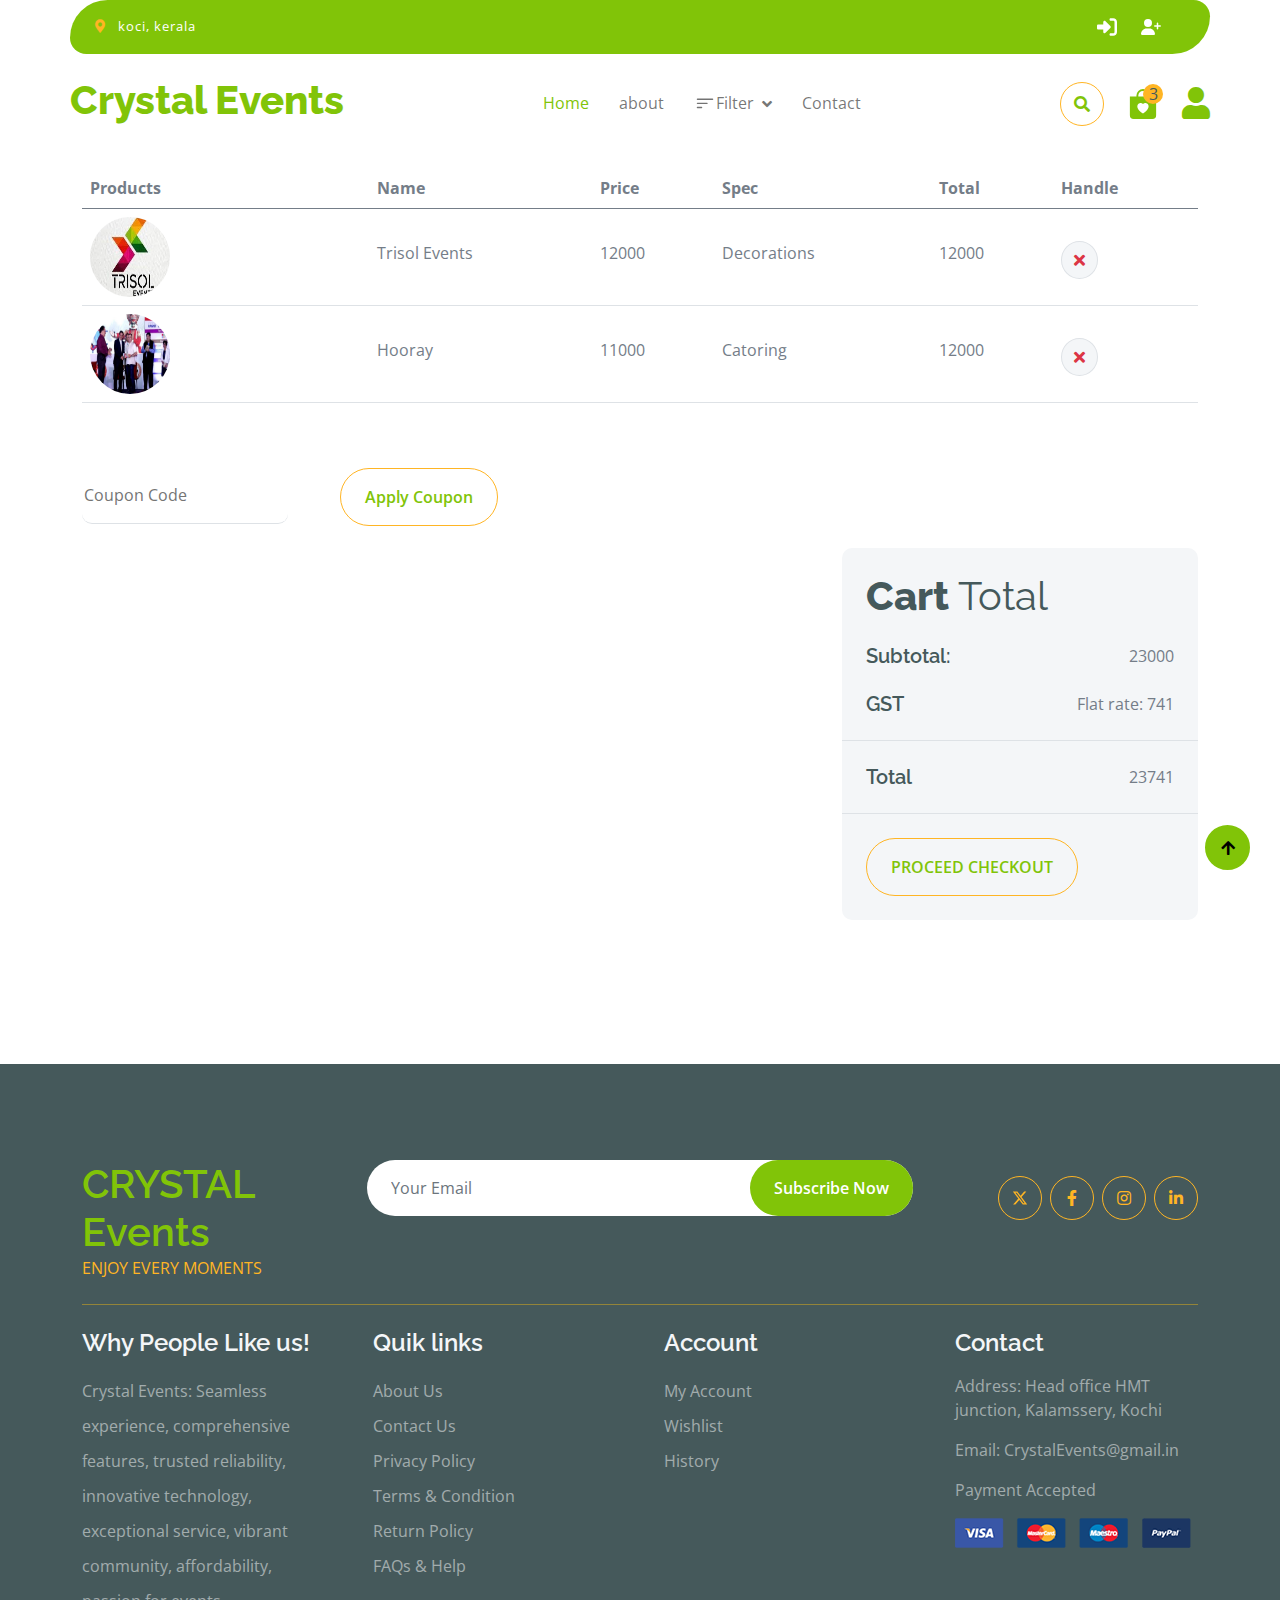
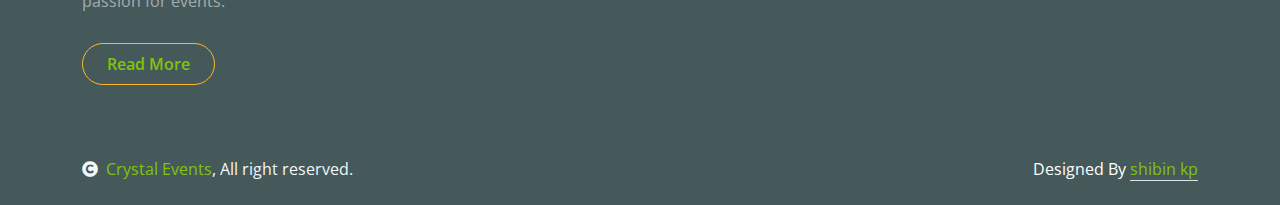
==== cart.html @ 53ee50c5 "project added" ====
<!DOCTYPE html>
<html lang="en">

    <head>
        <meta charset="utf-8">
        <title>Crystal Events</title>
        <link rel="icon" href="img/Crystal events title logo.jpeg" type="image/gif" sizes="16x16"> 
        <meta content="width=device-width, initial-scale=1.0" name="viewport">
        <meta content="" name="keywords">
        <meta content="" name="description">

        <!-- Google Web Fonts -->
        <link rel="preconnect" href="https://fonts.googleapis.com">
        <link rel="preconnect" href="https://fonts.gstatic.com" crossorigin>
        <link href="https://fonts.googleapis.com/css2?family=Open+Sans:wght@400;600&family=Raleway:wght@600;800&display=swap" rel="stylesheet"> 

        <!-- Icon Font Stylesheet -->
        <link rel="stylesheet" href="https://use.fontawesome.com/releases/v5.15.4/css/all.css"/>
        <link href="https://cdn.jsdelivr.net/npm/bootstrap-icons@1.4.1/font/bootstrap-icons.css" rel="stylesheet">

        <!-- Libraries Stylesheet -->
        <link href="lib/lightbox/css/lightbox.min.css" rel="stylesheet">
        <link href="lib/owlcarousel/assets/owl.carousel.min.css" rel="stylesheet">


        <!-- Customized Bootstrap Stylesheet -->
        <link href="css/bootstrap.min.css" rel="stylesheet">

        <!-- Template Stylesheet -->
        <link href="css/style.css" rel="stylesheet">
    </head>

    <body>

        <!-- Spinner Start -->
        <div id="spinner" class="show w-100 vh-100 bg-white position-fixed translate-middle top-50 start-50  d-flex align-items-center justify-content-center">
            <div class="spinner-grow text-primary" role="status"></div>
        </div>
        
        <!-- Spinner End -->


        <!-- Navbar start -->
        <div class="container-fluid fixed-top">
            <div class="container topbar bg-primary d-none d-lg-block">
                <div class="d-flex justify-content-between">
                    <div class="top-info ps-2">
                        <small class="me-3"><i class="fas fa-map-marker-alt me-2 text-secondary"></i> <a href="#" class="text-white">koci, kerala</a></small>
                        
                    </div>
                    <div class="top-link pe-2">
                        <a href="login.html" class="position-relative me-4 my-auto">

                        <svg xmlns="http://www.w3.org/2000/svg" width="20" height="20" fill="#fff" class="bi bi-bag-heart-fill" viewBox="0 0 512 512"><!--!Font Awesome Free 6.5.1 by @fontawesome - https://fontawesome.com License - https://fontawesome.com/license/free Copyright 2024 Fonticons, Inc.-->
                            <path d="M217.9 105.9L340.7 228.7c7.2 7.2 11.3 17.1 11.3 27.3s-4.1 20.1-11.3 27.3L217.9 406.1c-6.4 6.4-15 9.9-24 9.9c-18.7 0-33.9-15.2-33.9-33.9l0-62.1L32 320c-17.7 0-32-14.3-32-32l0-64c0-17.7 14.3-32 32-32l128 0 0-62.1c0-18.7 15.2-33.9 33.9-33.9c9 0 17.6 3.6 24 9.9zM352 416l64 0c17.7 0 32-14.3 32-32l0-256c0-17.7-14.3-32-32-32l-64 0c-17.7 0-32-14.3-32-32s14.3-32 32-32l64 0c53 0 96 43 96 96l0 256c0 53-43 96-96 96l-64 0c-17.7 0-32-14.3-32-32s14.3-32 32-32z"/></svg>
                        </a>
                        <a href="signup.html" class="position-relative me-4 my-auto">
                        <svg xmlns="http://www.w3.org/2000/svg" width="20" height="20" fill="#fff" class="bi bi-bag-heart-fill" viewBox="0 0 640 512"><!--!Font Awesome Free 6.5.1 by @fontawesome - https://fontawesome.com License - https://fontawesome.com/license/free Copyright 2024 Fonticons, Inc.-->
                            <path d="M96 128a128 128 0 1 1 256 0A128 128 0 1 1 96 128zM0 482.3C0 383.8 79.8 304 178.3 304h91.4C368.2 304 448 383.8 448 482.3c0 16.4-13.3 29.7-29.7 29.7H29.7C13.3 512 0 498.7 0 482.3zM504 312V248H440c-13.3 0-24-10.7-24-24s10.7-24 24-24h64V136c0-13.3 10.7-24 24-24s24 10.7 24 24v64h64c13.3 0 24 10.7 24 24s-10.7 24-24 24H552v64c0 13.3-10.7 24-24 24s-24-10.7-24-24z"/></svg>
                        </a>
                        </div>
                </div>
            </div>
            <div class="container px-0">
                <nav class="navbar navbar-light bg-white navbar-expand-xl">
                    <a href="index.html" class="navbar-brand"><h1 class="text-primary display-6">Crystal Events</h1></a>
                    <button class="navbar-toggler py-2 px-3" type="button" data-bs-toggle="collapse" data-bs-target="#navbarCollapse">
                        <span class="fa fa-bars text-primary"></span>
                    </button>
                    <div class="collapse navbar-collapse bg-white" id="navbarCollapse">
                        <div class="navbar-nav mx-auto">
                            <a href="index.html" class="nav-item nav-link active">Home</a>
                            <a href="About.html" class="nav-item nav-link">about</a>
                            <div class="nav-item dropdown">
                                <a href="#" class="nav-link dropdown-toggle" data-bs-toggle="dropdown"><svg xmlns="http://www.w3.org/2000/svg" width="22" height="22" fill="currentColor" class="bi bi-filter-left" viewBox="0 0 16 16">
                                    <path d="M2 10.5a.5.5 0 0 1 .5-.5h3a.5.5 0 0 1 0 1h-3a.5.5 0 0 1-.5-.5m0-3a.5.5 0 0 1 .5-.5h7a.5.5 0 0 1 0 1h-7a.5.5 0 0 1-.5-.5m0-3a.5.5 0 0 1 .5-.5h11a.5.5 0 0 1 0 1h-11a.5.5 0 0 1-.5-.5"/>
                                  </svg>Filter</a>
                                <div class="dropdown-menu m-0 bg-secondary rounded-0">
                                    <a href="#top-rated" class="dropdown-item">Top Rated</a>
                                    <a href="#Slider-session" class="dropdown-item">Low price</a>
                                    <a href="#top-rated" class="dropdown-item">High price</a>
                                    <a href="#eventcompanies-session" class="dropdown-item">Verified</a>
                                </div>
                            </div>
                            <a href="contact.html" class="nav-item nav-link">Contact</a>
                        </div>
                        <div class="d-flex m-3 me-0">
                            <button class="btn-search btn border border-secondary btn-md-square rounded-circle bg-white me-4" data-bs-toggle="modal" data-bs-target="#searchModal"><i class="fas fa-search text-primary"></i></button>
                            
                            <a href="#" class="position-relative me-4 my-auto">

                                <svg xmlns="http://www.w3.org/2000/svg" width="30" height="30" fill="currentColor" class="bi bi-bag-heart-fill" viewBox="0 0 16 16">
                                    <path d="M11.5 4v-.5a3.5 3.5 0 1 0-7 0V4H1v10a2 2 0 0 0 2 2h10a2 2 0 0 0 2-2V4zM8 1a2.5 2.5 0 0 1 2.5 2.5V4h-5v-.5A2.5 2.5 0 0 1 8 1m0 6.993c1.664-1.711 5.825 1.283 0 5.132-5.825-3.85-1.664-6.843 0-5.132"/>
                                  </svg>
                                  
                                <span class="position-absolute bg-secondary rounded-circle d-flex align-items-center justify-content-center text-dark px-1" style="top: -5px; left: 15px; height: 20px; min-width: 20px;">3</span>
                            </a>
                            
                            <a href="contact.html" class="my-auto">
                                <i class="fas fa-user fa-2x"></i>
                            </a>
                        </div>
                    </div>
                </nav>
            </div>
        </div>
        <!-- Navbar End -->



        <!-- Modal Search Start -->
        <div class="modal fade" id="searchModal" tabindex="-1" aria-labelledby="exampleModalLabel" aria-hidden="true">
            <div class="modal-dialog modal-fullscreen">
                <div class="modal-content rounded-0">
                    <div class="modal-header">
                        <h5 class="modal-title" id="exampleModalLabel">Search by keyword</h5>
                        <button type="button" class="btn-close" data-bs-dismiss="modal" aria-label="Close"></button>
                    </div>
                    <div class="modal-body d-flex align-items-center">
                        <div class="input-group w-75 mx-auto d-flex">
                            <input type="search" class="form-control p-3" placeholder="keywords" aria-describedby="search-icon-1">
                            <span id="search-icon-1" class="input-group-text p-3"><i class="fa fa-search"></i></span>
                        </div>
                    </div>
                </div>
            </div>
        </div>
        <!-- Modal Search End --> 


        <!-- Cart Page Start -->
        <br><br><br><div class="container-fluid py-5">
            <div class="container py-5">
                <div class="table-responsive">
                    <table class="table">
                        <thead>
                          <tr>
                            <th scope="col">Products</th>
                            <th scope="col">Name</th>
                            <th scope="col">Price</th>
                            <th scope="col">Spec</th>
                            <th scope="col">Total</th>
                            <th scope="col">Handle</th>
                          </tr>
                        </thead>
                        <tbody>
                            <tr>
                                <th scope="row">
                                    <div class="d-flex align-items-center">
                                        <img src="event img/trisol events/logo.jpg" class="img-fluid me-5 rounded-circle" style="width: 80px; height: 80px;" alt="">
                                    </div>
                                </th>
                                <td>
                                    <p class="mb-0 mt-4">Trisol Events</p>
                                </td>
                                <td>
                                    <p class="mb-0 mt-4">12000</p>
                                </td>
                                <td><br>
                                    <p>Decorations</p>
                                </td>
                                <td>
                                    <p class="mb-0 mt-4">12000</p>
                                </td>
                                <td>
                                    <button class="btn btn-md rounded-circle bg-light border mt-4" >
                                        <i class="fa fa-times text-danger"></i>
                                    </button>
                                </td>
                            
                            </tr>
                            <tr>
                                <th scope="row">
                                    <div class="d-flex align-items-center">
                                        <img src="event img/hooray events/logo.jpg" class="img-fluid me-5 rounded-circle" style="width: 80px; height: 80px;" alt="">
                                    </div>
                                </th>
                                <td>
                                    <p class="mb-0 mt-4">Hooray</p>
                                </td>
                                <td>
                                    <p class="mb-0 mt-4">11000</p>
                                </td>
                                <td><br>
                                    <p>Catoring</p>
                                </td>
                                <td>
                                    <p class="mb-0 mt-4">12000</p>
                                </td>
                                <td>
                                    <button class="btn btn-md rounded-circle bg-light border mt-4" >
                                        <i class="fa fa-times text-danger"></i>
                                    </button>
                                </td>
                            
                            </tr>
                        </tbody>
                    </table>
                </div>
                <div class="mt-5">
                    <input type="text" class="border-0 border-bottom rounded me-5 py-3 mb-4" placeholder="Coupon Code">
                    <button class="btn border-secondary rounded-pill px-4 py-3 text-primary" type="button">Apply Coupon</button>
                </div>
                <div class="row g-4 justify-content-end">
                    <div class="col-8"></div>
                    <div class="col-sm-8 col-md-7 col-lg-6 col-xl-4">
                        <div class="bg-light rounded">
                            <div class="p-4">
                                <h1 class="display-6 mb-4">Cart <span class="fw-normal">Total</span></h1>
                                <div class="d-flex justify-content-between mb-4">
                                    <h5 class="mb-0 me-4">Subtotal:</h5>
                                    <p class="mb-0">23000</p>
                                </div>
                                <div class="d-flex justify-content-between">
                                    <h5 class="mb-0 me-4">GST</h5>
                                    <div class="">
                                        <p class="mb-0">Flat rate: 741</p>
                                    </div>
                                </div>
                        
                            </div>
                            <div class="py-4 mb-4 border-top border-bottom d-flex justify-content-between">
                                <h5 class="mb-0 ps-4 me-4">Total</h5>
                                <p class="mb-0 pe-4">23741</p>
                            </div>
                            <button class="btn border-secondary rounded-pill px-4 py-3 text-primary text-uppercase mb-4 ms-4" type="button">Proceed Checkout</button>
                        </div>
                    </div>
                </div>
            </div>
        </div>
        <!-- Cart Page End -->


        <!-- Footer Start -->
  <div class="container-fluid bg-dark text-white-50 footer pt-5 mt-5">
    <div class="container py-5">
        <div class="pb-4 mb-4" style="border-bottom: 1px solid rgba(226, 175, 24, 0.5) ;">
            <div class="row g-4">
                <div class="col-lg-3">
                    <a href="#">
                        <h1 class="text-primary mb-0">CRYSTAL Events</h1>
                        <p class="text-secondary mb-0">ENJOY EVERY MOMENTS</p>
                    </a>
                </div>
                <div class="col-lg-6">
                    <div class="position-relative mx-auto">
                        <input class="form-control border-0 w-100 py-3 px-4 rounded-pill" type="email" placeholder="Your Email">
                        <button type="submit" class="btn btn-primary border-0 border-secondary py-3 px-4 position-absolute rounded-pill text-white" style="top: 0; right: 0;">Subscribe Now</button>
                    </div>
                </div>
                <div class="col-lg-3">
                    <div class="d-flex justify-content-end pt-3">
                        <a class="btn  btn-outline-secondary me-2 btn-md-square rounded-circle" href=""><svg xmlns="http://www.w3.org/2000/svg" width="16" height="16" fill="currentcolor" viewBox="0 0 512 512"><!--!Font Awesome Free 6.5.1 by @fontawesome - https://fontawesome.com License - https://fontawesome.com/license/free Copyright 2024 Fonticons, Inc.--><path d="M389.2 48h70.6L305.6 224.2 487 464H345L233.7 318.6 106.5 464H35.8L200.7 275.5 26.8 48H172.4L272.9 180.9 389.2 48zM364.4 421.8h39.1L151.1 88h-42L364.4 421.8z"/></svg></a>
                        <a class="btn btn-outline-secondary me-2 btn-md-square rounded-circle" href=""><i class="fab fa-facebook-f"></i></a>
                        <a class="btn btn-outline-secondary me-2 btn-md-square rounded-circle" href=""><i class="fab fa-instagram"></i></a>
                        <a class="btn btn-outline-secondary btn-md-square rounded-circle" href=""><i class="fab fa-linkedin-in"></i></a>
                    </div>
                </div>
            </div>
        </div>
        <div class="row g-5">
            <div class="col-lg-3 col-md-6">
                <div class="footer-item">
                    <h4 class="text-light mb-3">Why People Like us!</h4>
                    <p class="mb-4">Crystal Events: Seamless experience, comprehensive features, trusted reliability, innovative technology, exceptional service, vibrant community, affordability, passion for events.</p>
                    <a href="About.html" class="btn border-secondary py-2 px-4 rounded-pill text-primary">Read More</a>
                </div>
            </div>
            <div class="col-lg-3 col-md-6">
                <div class="d-flex flex-column text-start footer-item">
                    <h4 class="text-light mb-3">Quik links</h4>
                    <a class="btn-link" href="About.html">About Us</a>
                    <a class="btn-link" href="contact.html">Contact Us</a>
                    <a class="btn-link" href="">Privacy Policy</a>
                    <a class="btn-link" href="">Terms & Condition</a>
                    <a class="btn-link" href="">Return Policy</a>
                    <a class="btn-link" href="">FAQs & Help</a>
                </div>
            </div>
            <div class="col-lg-3 col-md-6">
                <div class="d-flex flex-column text-start footer-item">
                    <h4 class="text-light mb-3">Account</h4>
                    <a class="btn-link" href="">My Account</a>
                    <a class="btn-link" href="">Wishlist</a>
                    <a class="btn-link" href="">History</a>
                   
                </div>
            </div>
            <div class="col-lg-3 col-md-6">
                <div class="footer-item">
                    <h4 class="text-light mb-3">Contact</h4>
                    <p>Address: Head office HMT junction, Kalamssery, Kochi</p>
                    <p>Email: CrystalEvents@gmail.in</p>
                    <p>Payment Accepted</p>
                    <img src="img/payment.png" class="img-fluid" alt="">
                </div>
            </div>
        </div>
    </div>
</div>
<!-- Footer End -->

<!-- Copyright Start -->
<div class="container-fluid copyright bg-dark py-4">
    <div class="container">
        <div class="row">
            <div class="col-md-6 text-center text-md-start mb-3 mb-md-0">
                <span class="text-light"><a href="#"><i class="fas fa-copyright text-light me-2"></i>Crystal Events</a>, All right reserved.</span>
            </div>
            <div class="col-md-6 my-auto text-center text-md-end text-white">
                <!--/*** This template is free as long as you keep the below author’s credit link/attribution link/backlink. ***/-->
                <!--/*** If you'd like to use the template without the below author’s credit link/attribution link/backlink, ***/-->
                <!--/*** you can purchase the Credit Removal License from "https://htmlcodex.com/credit-removal". ***/-->
                Designed By <a class="border-bottom" href="https://htmlcodex.com">shibin kp</a>  <a class="border-bottom" href="https://themewagon.com"></a>
            </div>
        </div>
    </div>
</div>
<!-- Copyright End -->



<!-- Back to Top -->
<a href="#" class="btn btn-primary border-3 border-primary rounded-circle back-to-top"><i class="fa fa-arrow-up"></i></a>   


<!-- JavaScript Libraries -->
<script src="https://ajax.googleapis.com/ajax/libs/jquery/3.6.4/jquery.min.js"></script>
<script src="https://cdn.jsdelivr.net/npm/bootstrap@5.0.0/dist/js/bootstrap.bundle.min.js"></script>
<script src="lib/easing/easing.min.js"></script>
<script src="lib/waypoints/waypoints.min.js"></script>
<script src="lib/lightbox/js/lightbox.min.js"></script>
<script src="lib/owlcarousel/owl.carousel.min.js"></script>

<!-- Template Javascript -->
<script src="js/main.js"></script>
</body>

</html>
---- css/style.css ----
/*** Spinner Start ***/
#spinner {
    opacity: 0;
    visibility: hidden;
    transition: opacity .8s ease-out, visibility 0s linear .5s;
    z-index: 99999;
 }

 #spinner.show {
     transition: opacity .8s ease-out, visibility 0s linear .0s;
     visibility: visible;
     opacity: 1;
 }

 .back-to-top {
    position: fixed;
    right: 30px;
    bottom: 30px;
    display: flex;
    width: 45px;
    height: 45px;
    align-items: center;
    justify-content: center;
    transition: 0.5s;
    z-index: 99;
}
/*** Spinner End ***/


/*** Button Start ***/
.btn {
    font-weight: 600;
    transition: .5s;
}

.btn-square {
    width: 32px;
    height: 32px;
}

.btn-sm-square {
    width: 34px;
    height: 34px;
}

.btn-md-square {
    width: 44px;
    height: 44px;
}

.btn-lg-square {
    width: 56px;
    height: 56px;
}

.btn-square,
.btn-sm-square,
.btn-md-square,
.btn-lg-square {
    padding: 0;
    display: flex;
    align-items: center;
    justify-content: center;
    font-weight: normal;
}

.btn.border-secondary {
    transition: 0.5s;
}

.btn.border-secondary:hover {
    background: var(--bs-secondary) !important;
    color: var(--bs-white) !important;
}

/*** Topbar Start ***/
.fixed-top {
    transition: 0.5s;
    background: var(--bs-white);
    border: 0;
}

.topbar {
    padding: 17px;
    border-radius: 230px 100px;
}

.topbar .top-info {
    font-size: 15px;
    line-height: 0;
    letter-spacing: 1px;
    display: flex;
    align-items: center;
}

.topbar .top-link {
    font-size: 15px;
    line-height: 0;
    letter-spacing: 1px;
    display: flex;
    align-items: center;
}

.topbar .top-link a {
    letter-spacing: 1px;
}

.topbar .top-link a small:hover {
    color: var(--bs-secondary) !important;
    transition: 0.5s;
}

.topbar .top-link a small:hover i {
    color: var(--bs-primary) !important;
}
/*** Topbar End ***/

/*** Navbar Start ***/
.navbar .navbar-nav .nav-link {
    padding: 10px 15px;
    font-size: 16px;
    transition: .5s;
}

.navbar {
    height: 100px;
    border-bottom: 1px solid rgba(255, 255, 255, .1);
}

.navbar .navbar-nav .nav-link:hover,
.navbar .navbar-nav .nav-link.active,
.fixed-top.bg-white .navbar .navbar-nav .nav-link:hover,
.fixed-top.bg-white .navbar .navbar-nav .nav-link.active {
    color: var(--bs-primary);
}

.navbar .dropdown-toggle::after {
    border: none;
    content: "\f107";
    font-family: "Font Awesome 5 Free";
    font-weight: 700;
    vertical-align: middle;
    margin-left: 8px;
}

@media (min-width: 1200px) {
    .navbar .nav-item .dropdown-menu {
        display: block;
        visibility: hidden;
        top: 100%;
        transform: rotateX(-75deg);
        transform-origin: 0% 0%;
        border: 0;
        transition: .5s;
        opacity: 0;
    }
}

.dropdown .dropdown-menu a:hover {
    background: var(--bs-secondary);
    color: var(--bs-primary);
}

.navbar .nav-item:hover .dropdown-menu {
    transform: rotateX(0deg);
    visibility: visible;
    background: var(--bs-light) !important;
    border-radius: 10px !important;
    transition: .5s;
    opacity: 1;
}

#searchModal .modal-content {
    background: rgba(255, 255, 255, .8);
}
/*** Navbar End ***/

/*** Hero Header ***/
.hero-header {
    background: linear-gradient(rgba(248, 223, 173, 0.1), rgba(248, 223, 173, 0.1)), url(../img/hero-img.jpg);
    background-position: center center;
    background-repeat: no-repeat;
    background-size: cover;
}

.carousel-item {
    position: relative;
}

.carousel-item a {
    position: absolute;
    top: 50%;
    left: 50%;
    transform: translate(-50%, -50%);
    font-size: 25px;
    background: linear-gradient(rgba(255, 181, 36, 0.7), rgba(255, 181, 36, 0.7));
}

.carousel-control-next,
.carousel-control-prev {
    width: 48px;
    height: 48px;
    border-radius: 48px;
    border: 1px solid var(--bs-white);
    background: var(--bs-primary);
    position: absolute;
    top: 50%;
    transform: translateY(-50%);
}

.carousel-control-next {
    margin-right: 20px;
}

.carousel-control-prev {
    margin-left: 20px;
}

.page-header {
    position: relative;
    background: linear-gradient(rgba(0, 0, 0, 0.3), rgba(0, 0, 0, 0.3)), url(../img/cart-page-header-img.jpg);
    background-position: center center;
    background-repeat: no-repeat;
    background-size: cover;
}

@media (min-width: 992px) {
    .hero-header,
    .page-header {
        margin-top: 152px !important;
    }
}

@media (max-width: 992px) {
    .hero-header,
    .page-header {
        margin-top: 97px !important;
    }
}
/*** Hero Header end ***/


/*** featurs Start ***/
.featurs .featurs-item .featurs-icon {
    position: relative;
    width: 120px;
    height: 120px;
}

.featurs .featurs-item .featurs-icon::after {
    content: "";
    width: 35px;
    height: 35px;
    background: var(--bs-secondary);
    position: absolute;
    bottom: -10px;
    transform: translate(-50%);
    transform: rotate(45deg);
    background: var(--bs-secondary);
    
}
/*** featurs End ***/


/*** service Start ***/
.service .service-item .service-content {
    position: relative;
    width: 250px; 
    height: 130px; 
    top: -50%; 
    left: 50%; 
    transform: translate(-50%, -50%);
}

/*** service End ***/


/*** Eventcompanies Start ***/
.Eventcompanies .tab-class .nav-item a.active {
    background: var(--bs-secondary) !important;
}

.Eventcompanies .tab-class .nav-item a.active span {
    color: var(--bs-white) !important; 
}

.Eventcompanies .Eventcompanies-categorie .Eventcompanies-name {
    line-height: 40px;
}

.Eventcompanies .Eventcompanies-categorie .Eventcompanies-name a {
    transition: 0.5s;
}

.Eventcompanies .Eventcompanies-categorie .Eventcompanies-name a:hover {
    color: var(--bs-secondary);
}

.Eventcompanies .Eventcompanies-item {
    height: 100%;
    transition: 0.5s;
}
.Eventcompanies .Eventcompanies-item:hover {
    box-shadow: 0 0 55px rgba(0, 0, 0, 0.4);
}

.Eventcompanies .Eventcompanies-item .Eventcompanies-img {
    overflow: hidden;
    transition: 0.5s;
    border-radius: 10px 10px 0 0;
}

.Eventcompanies .Eventcompanies-item .Eventcompanies-img img {
    transition: 0.5s;
}

.Eventcompanies .Eventcompanies-item .Eventcompanies-img img:hover {
    transform: scale(1.3);
}
/*** Eventcompanies End ***/


/*** Slidercompanies Start ***/
.Slidercompanies .Slidercompanies-item {
    height: 100%;
    transition: 0.5s;
}

.Slidercompanies .Slidercompanies-item:hover {
    box-shadow: 0 0 55px rgba(0, 0, 0, 0.4);
}

.Slidercompanies .Slidercompanies-item .Slidercompanies-img {
    overflow: hidden;
    transition: 0.5s;
    border-radius: 10px 10px 0 0;
}

.Slidercompanies .Slidercompanies-item .Slidercompanies-img img {
    transition: 0.5s;
}

.Slidercompanies .Slidercompanies-item .Slidercompanies-img img:hover {
    transform: scale(1.2);
}

.Slidercompanies .owl-stage {
    margin: 50px 0;
    position: relative;
}

.Slidercompanies .owl-nav .owl-prev {
    position: absolute;
    top: -8px;
    right: 0;
    color: var(--bs-primary);
    padding: 5px 25px;
    border: 1px solid var(--bs-secondary);
    border-radius: 20px;
    transition: 0.5s;

}

.Slidercompanies .owl-nav .owl-prev:hover {
    background: var(--bs-secondary);
    color: var(--bs-white);
}

.Slidercompanies .owl-nav .owl-next {
    position: absolute;
    top: -8px;
    right: 88px;
    color: var(--bs-primary);
    padding: 5px 25px;
    border: 1px solid var(--bs-secondary);
    border-radius: 20px;
    transition: 0.5s;
}

.Slidercompanies .owl-nav .owl-next:hover {
    background: var(--bs-secondary);
    color: var(--bs-white);
}
/*** Slidercompanies End ***/


/*** Banner Section Start ***/
.banner .banner-btn:hover {
    background: var(--bs-primary);
}
/*** Banner Section End ***/


/*** Facts Start ***/
.counter {
    height: 100%;
    text-align: center;
    box-shadow: 0 0 30px rgba(0, 0, 0, 0.05);
}

.counter i {
    font-size: 60px;
    margin-bottom: 25px;
}

.counter h4 {
    color: var(--bs-primary);
    letter-spacing: 1px;
    text-transform: uppercase;
}

.counter h1 {
    margin-bottom: 0;
}
/*** Facts End ***/


/*** testimonial Start ***/
.testimonial .owl-nav .owl-prev {
    position: absolute;
    top: -58px;
    right: 0;
    color: var(--bs-primary);
    padding: 5px 25px;
    border: 1px solid var(--bs-secondary);
    border-radius: 20px;
    transition: 0.5s;
}

.testimonial .owl-nav .owl-prev:hover {
    background: var(--bs-secondary);
    color: var(--bs-white);
}

.testimonial .owl-nav .owl-next {
    position: absolute;
    top: -58px;
    right: 88px;
    color: var(--bs-primary);
    padding: 5px 25px;
    border: 1px solid var(--bs-secondary);
    border-radius: 20px;
    transition: 0.5s;
}

.testimonial .owl-nav .owl-next:hover {
    background: var(--bs-secondary);
    color: var(--bs-white);
}
/*** testimonial End ***/


/*** Single Page Start ***/
.pagination {
    display: inline-block;
}
  
.pagination a {
    color: var(--bs-dark);
    padding: 10px 16px;
    text-decoration: none;
    transition: 0.5s;
    border: 1px solid var(--bs-secondary);
    margin: 0 4px;
}
  
.pagination a.active {
    background-color: var(--bs-primary);
    color: var(--bs-light);
    border: 1px solid var(--bs-secondary);
}
  
.pagination a:hover:not(.active) {background-color: var(--bs-primary)}

.nav.nav-tabs .nav-link.active {
    border-bottom: 2px solid var(--bs-secondary) !important;
}
/*** Single Page End ***/


/*** Footer Start ***/
.footer .footer-item .btn-link {
    line-height: 35px;
    color: rgba(255, 255, 255, .5);
    transition: 0.5s;
}

.footer .footer-item .btn-link:hover {
    color: var(--bs-secondary) !important;
}

.footer .footer-item p.mb-4 {
    line-height: 35px;
}
/*** Footer End ***/
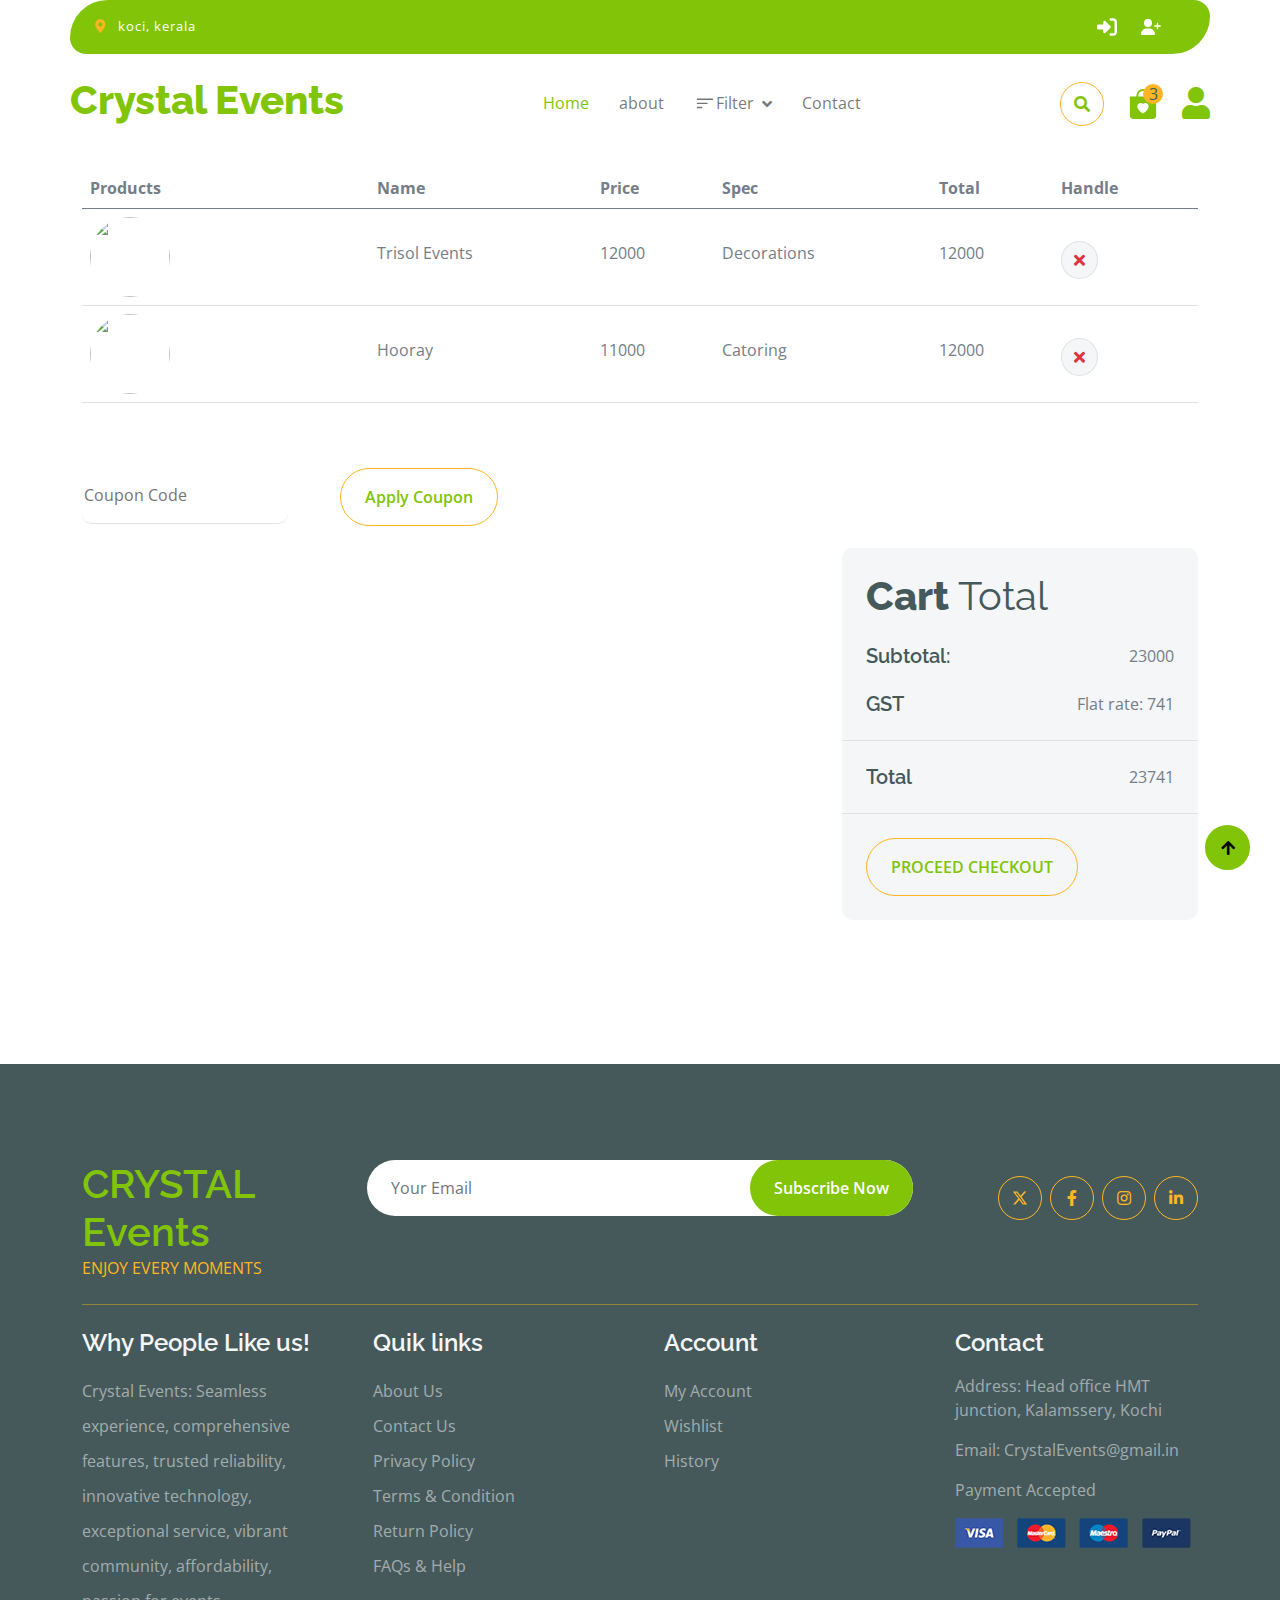
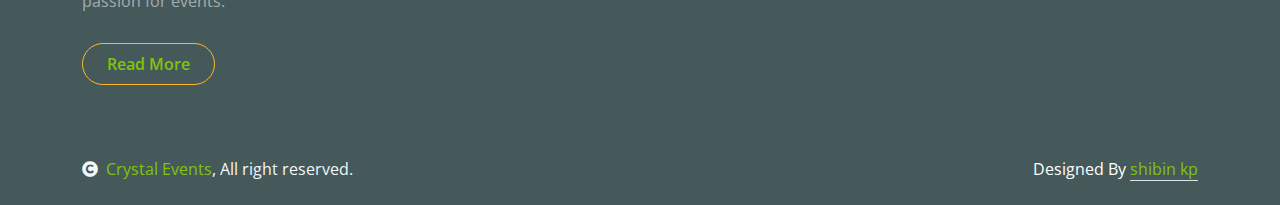
==== commit 361f8a77: "booking, payment, review" ====
--- a/cart.html
+++ b/cart.html
@@ -63,13 +63,13 @@
             </div>
             <div class="container px-0">
                 <nav class="navbar navbar-light bg-white navbar-expand-xl">
-                    <a href="index.html" class="navbar-brand"><h1 class="text-primary display-6">Crystal Events</h1></a>
+                    <a href="index.php" class="navbar-brand"><h1 class="text-primary display-6">Crystal Events</h1></a>
                     <button class="navbar-toggler py-2 px-3" type="button" data-bs-toggle="collapse" data-bs-target="#navbarCollapse">
                         <span class="fa fa-bars text-primary"></span>
                     </button>
                     <div class="collapse navbar-collapse bg-white" id="navbarCollapse">
                         <div class="navbar-nav mx-auto">
-                            <a href="index.html" class="nav-item nav-link active">Home</a>
+                            <a href="index.php" class="nav-item nav-link active">Home</a>
                             <a href="About.html" class="nav-item nav-link">about</a>
                             <div class="nav-item dropdown">
                                 <a href="#" class="nav-link dropdown-toggle" data-bs-toggle="dropdown"><svg xmlns="http://www.w3.org/2000/svg" width="22" height="22" fill="currentColor" class="bi bi-filter-left" viewBox="0 0 16 16">
